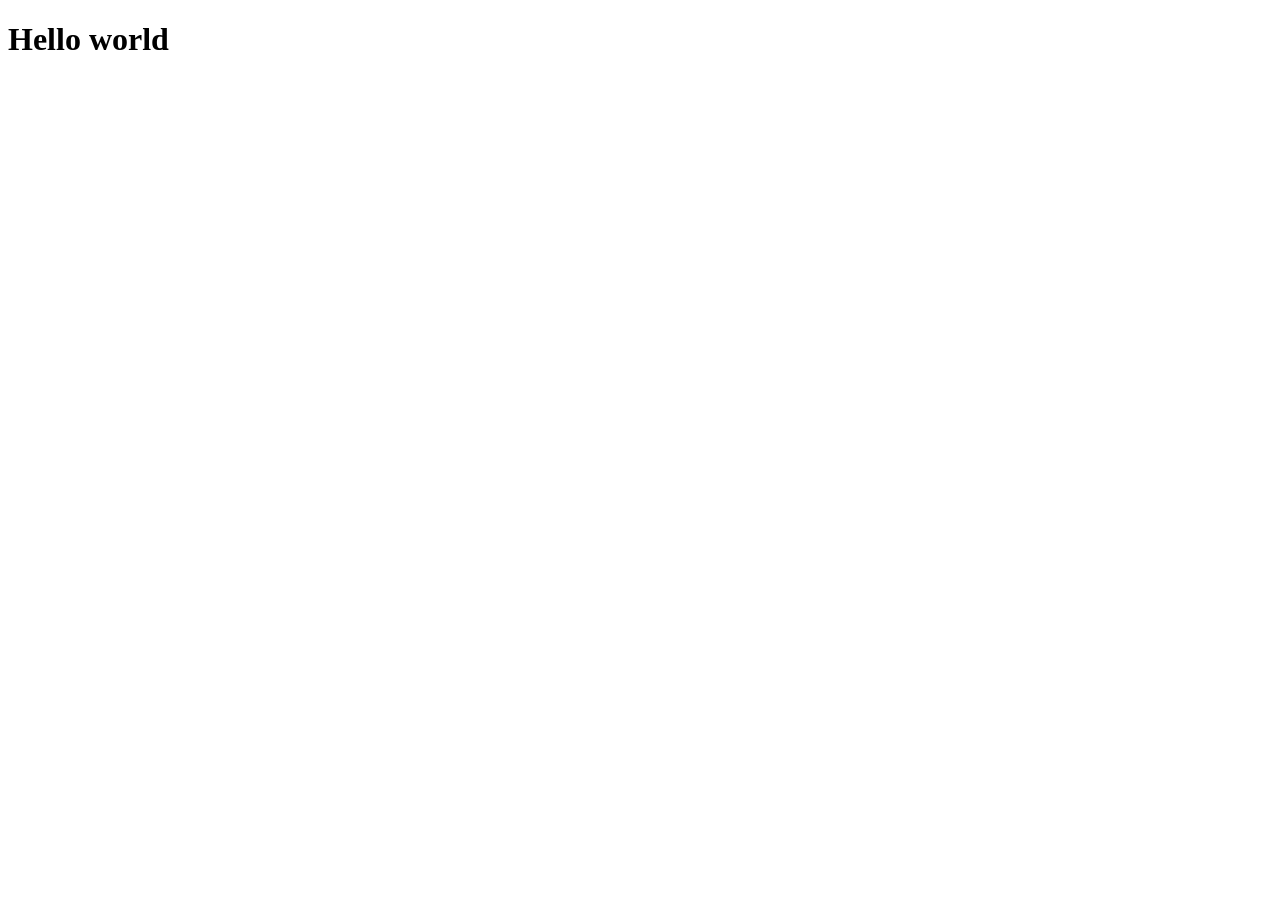
==== index.html @ 5c48cab7 "commit pertama" ====
<!DOCTYPE html>
<html lang="en">

<head>
    <meta charset="UTF-8">
    <meta name="viewport" content="width=device-width, initial-scale=1.0">
    <title>Document</title>
</head>

<body>
    <h1>Hello world</h1>
</body>

</html>
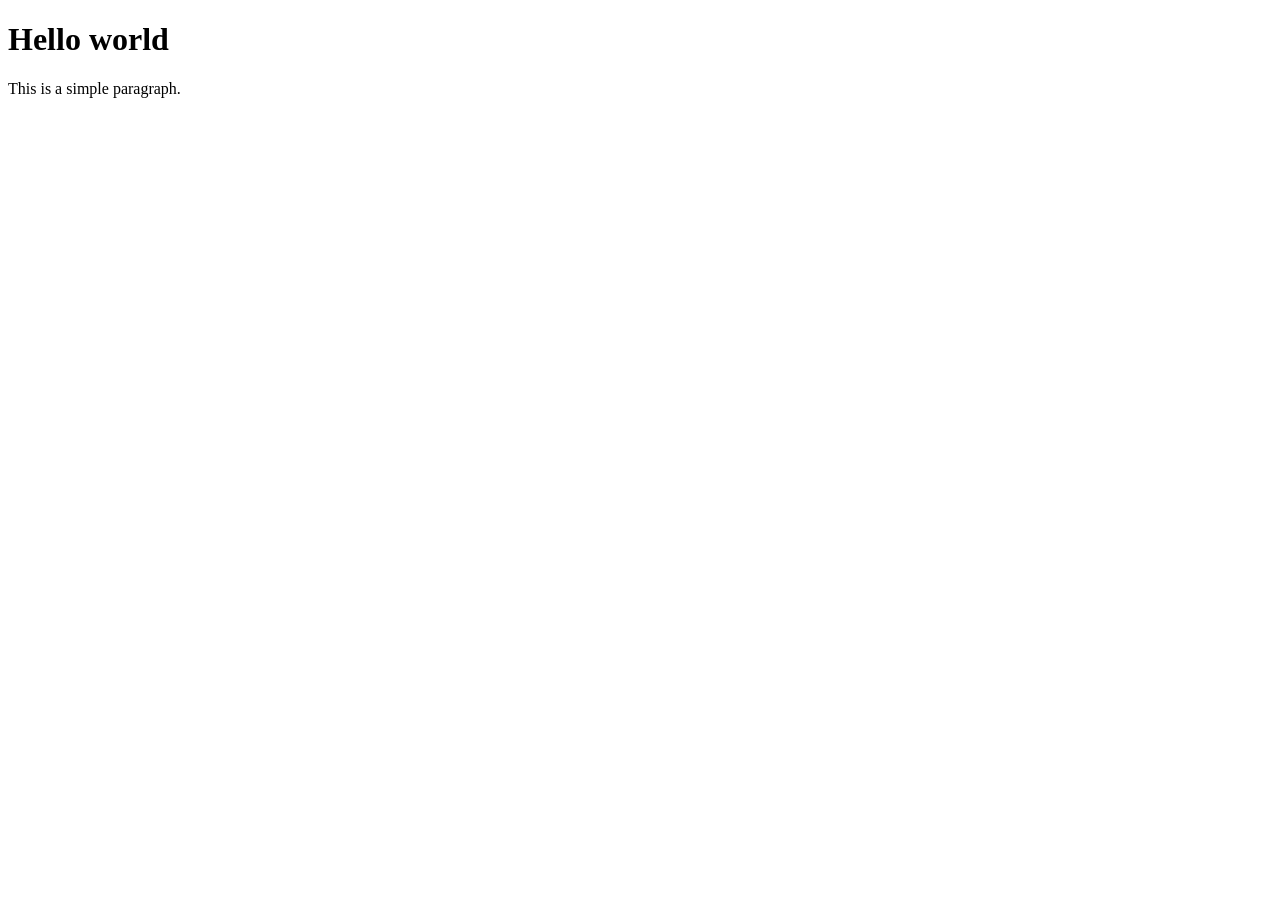
==== commit d14d56e1: "update kecil2 an" ====
--- a/index.html
+++ b/index.html
@@ -9,6 +9,7 @@
 
 <body>
     <h1>Hello world</h1>
+    <p>This is a simple paragraph.</p>
 </body>
 
 </html>
